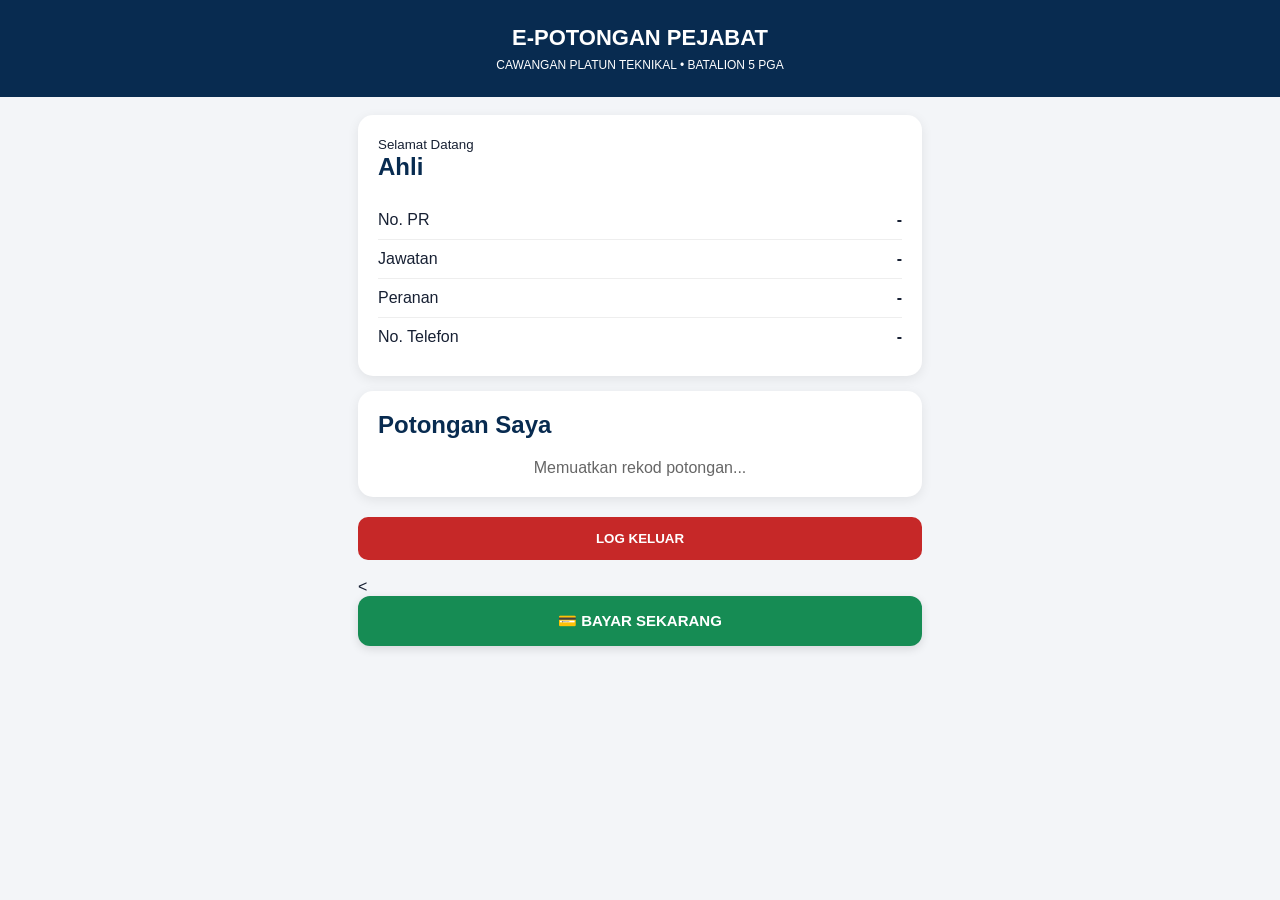
==== pages/ahli.html @ 23800a43 "Update ahli.html" ====
<!DOCTYPE html>
<html lang="ms">
<head>
<meta charset="UTF-8">
<meta name="viewport" content="width=device-width, initial-scale=1.0">

<title>Dashboard Ahli | EPP-PT</title>

<style>
* {
  box-sizing: border-box;
}

body {
  margin: 0;
  font-family: Arial, sans-serif;
  background: #f3f5f8;
  color: #172033;
}

header {
  background: #082b50;
  color: white;
  padding: 25px 18px;
  text-align: center;
}

header h1 {
  margin: 0;
  font-size: 22px;
}

header p {
  margin: 7px 0 0;
  font-size: 12px;
}

.container {
  max-width: 600px;
  margin: auto;
  padding: 18px;
}

.card {
  background: white;
  padding: 20px;
  margin-bottom: 15px;
  border-radius: 15px;
  box-shadow: 0 3px 12px rgba(0,0,0,.08);
}

.card h2 {
  margin-top: 0;
  color: #082b50;
}

.row {
  display: flex;
  justify-content: space-between;
  gap: 15px;
  padding: 10px 0;
  border-bottom: 1px solid #eee;
}

.row:last-child {
  border-bottom: none;
}

.value {
  font-weight: bold;
  text-align: right;
}

.total {
  background: #082b50;
  color: white;
  padding: 18px;
  border-radius: 12px;
  margin-top: 15px;
  text-align: center;
}

.total small {
  display: block;
  margin-bottom: 5px;
}

.total strong {
  font-size: 30px;
}

.status {
  margin-top: 12px;
  text-align: center;
  font-weight: bold;
}

.loading {
  text-align: center;
  color: #666;
}

.logout {
  width: 100%;
  padding: 14px;
  border: 0;
  border-radius: 10px;
  background: #c62828;
  color: white;
  font-weight: bold;
  margin-top: 5px;
}
</style>
</head>

<body>

<header>
  <h1>E-POTONGAN PEJABAT</h1>
  <p>CAWANGAN PLATUN TEKNIKAL • BATALION 5 PGA</p>
</header>

<div class="container">

  <div class="card">
    <small>Selamat Datang</small>
    <h2 id="nama">Ahli</h2>

    <div class="row">
      <span>No. PR</span>
      <span class="value" id="pr">-</span>
    </div>

    <div class="row">
      <span>Jawatan</span>
      <span class="value" id="jawatan">-</span>
    </div>

    <div class="row">
      <span>Peranan</span>
      <span class="value" id="role">-</span>
    </div>

    <div class="row">
      <span>No. Telefon</span>
      <span class="value" id="telefon">-</span>
    </div>
  </div>


  <div class="card">

    <h2>Potongan Saya</h2>

    <div id="loading" class="loading">
      Memuatkan rekod potongan...
    </div>

    <div id="potongan" style="display:none;">

      <div class="row">
        <span>Bulan</span>
        <span class="value" id="bulan">-</span>
      </div>

      <div class="row">
        <span>Mess</span>
        <span class="value" id="mess">RM0.00</span>
      </div>

      <div class="row">
        <span>Pejabat</span>
        <span class="value" id="pejabat">RM0.00</span>
      </div>

      <div class="row">
        <span>Perkep</span>
        <span class="value" id="perkep">RM0.00</span>
      </div>

      <div class="row">
        <span>Perumahan</span>
        <span class="value" id="perumahan">RM0.00</span>
      </div>

      <div class="row">
        <span>Khairat</span>
        <span class="value" id="khairat">RM0.00</span>
      </div>

      <div class="total">
        <small>JUMLAH POTONGAN</small>
        <strong id="jumlah">RM0.00</strong>
      </div>

      <div class="status">
        Status: <span id="status">-</span>
      </div>

    </div>

  </div>

  <button class="logout" onclick="logout()">
    LOG KELUAR
  </button>

</div>


<script>

const API_URL = "https://script.google.com/macros/s/AKfycbzOuvnZvar69XHxbw8fivoJX0BrivS-vAbATjt8_MUszr8OegDnQfIyjnyQadyGXD-keg/exec";

const user = JSON.parse(localStorage.getItem("user"));

if (!user) {
    window.location.href = "/EPP-PT/";
}

document.getElementById("nama").textContent =
  user.nama || "Ahli";

document.getElementById("pr").textContent =
  user.pr || "-";

document.getElementById("jawatan").textContent =
  user.jawatan || "-";

document.getElementById("role").textContent =
  user.role || "-";

document.getElementById("telefon").textContent =
  user.telefon || "-";


function formatRM(value) {
  return "RM" + Number(value || 0).toFixed(2);
}


fetch(
  API_URL +
  "?action=potongan&pr=" +
  encodeURIComponent(user.pr)
)

.then(response => response.json())

.then(data => {

  document.getElementById("loading").style.display = "none";

  if (data.success) {

    document.getElementById("potongan").style.display = "block";

    document.getElementById("bulan").textContent =
      data.bulan + " " + data.tahun;

    document.getElementById("mess").textContent =
      formatRM(data.mess);

    document.getElementById("pejabat").textContent =
      formatRM(data.pejabat);

    document.getElementById("perkep").textContent =
      formatRM(data.perkep);

    document.getElementById("perumahan").textContent =
      formatRM(data.perumahan);

    document.getElementById("khairat").textContent =
      formatRM(data.khairat);

    document.getElementById("jumlah").textContent =
    formatRM(data.jumlah);

document.getElementById("status").textContent =
    data.status || "-";

localStorage.setItem("potongan", JSON.stringify(data));
localStorage.setItem("potongan_pr", user.pr);

} else {

    document.getElementById("loading").textContent =
      "Tiada rekod potongan dijumpai.";

  }

})

.catch(error => {

  console.error(error);

  document.getElementById("loading").textContent =
    "Gagal memuatkan rekod potongan.";

});


function logout() {
    localStorage.clear();
    window.location.href = "../index.html";
}
    localStorage.clear();
    window.location.replace("/EPP-PT/");
}
    localStorage.removeItem("user");
    localStorage.removeItem("potongan");
    localStorage.removeItem("potongan_pr");

    window.location.href = "/EPP-PT/";
}

</script>

<div style="max-width:600px; margin:0 auto; padding:0 18px 25px;">
  <<button onclick="localStorage.setItem('potongan_pr', JSON.parse(localStorage.getItem('user')).pr); window.location.href='bayaran.html?v=20260726-4';"'"
    style="
      width:100%;
      padding:16px;
      border:none;
      border-radius:12px;
      background:#168c54;
      color:white;
      font-size:15px;
      font-weight:bold;
      cursor:pointer;
      box-shadow:0 3px 10px rgba(0,0,0,.12);
    ">
    💳 BAYAR SEKARANG
  </button>
</div>

</body>
</html>
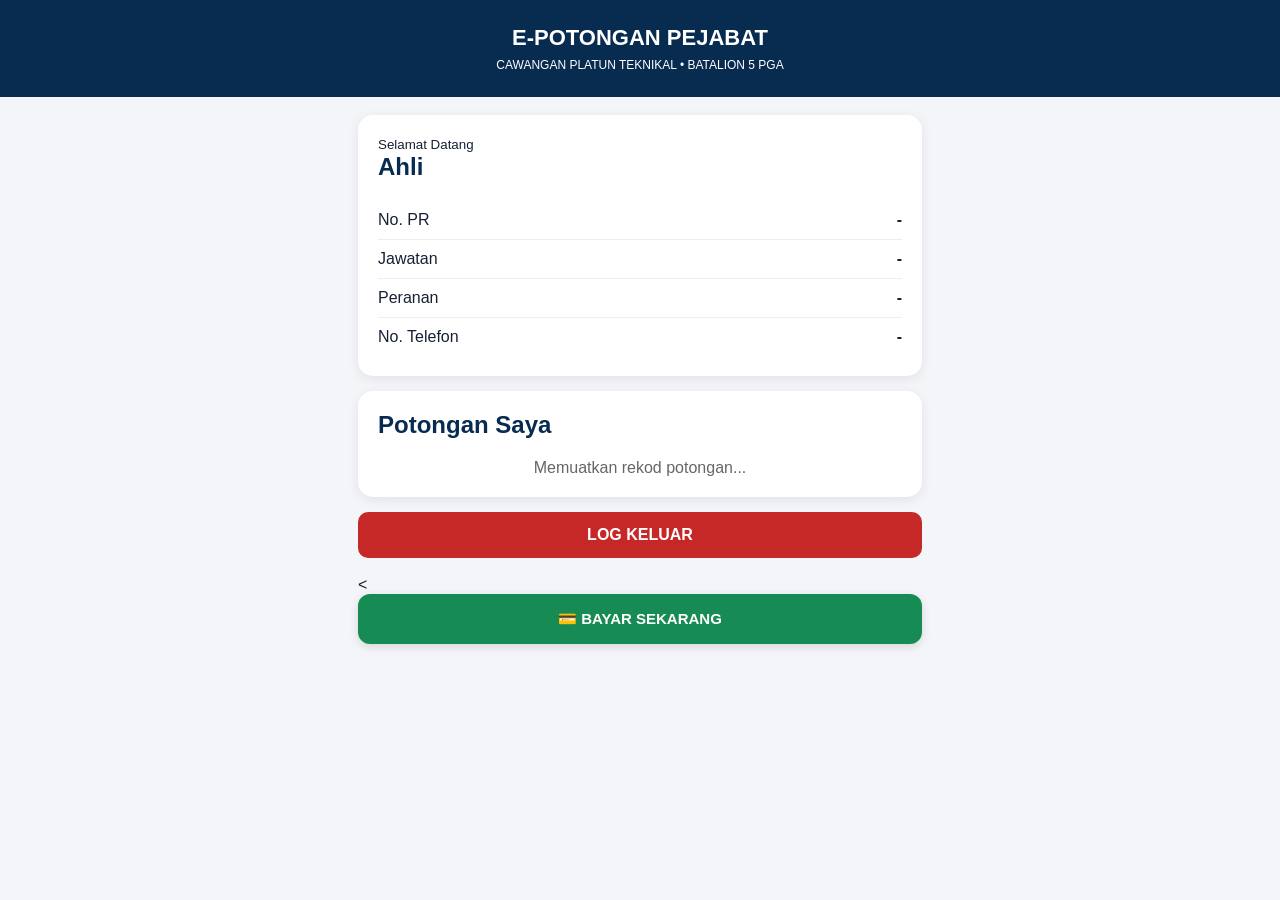
==== commit 32ff46b1: "Update ahli.html" ====
--- a/pages/ahli.html
+++ b/pages/ahli.html
@@ -201,9 +201,9 @@
 
   </div>
 
-  <button class="logout" onclick="logout()">
+  <a href="/EPP-PT/pages/login.html" class="logout" style="display:block;text-align:center;text-decoration:none;">
     LOG KELUAR
-  </button>
+</a>
 
 </div>
 
@@ -302,6 +302,13 @@
 
 
 function logout() {
+    localStorage.removeItem("user");
+    localStorage.removeItem("potongan");
+    localStorage.removeItem("potongan_pr");
+    localStorage.removeItem("user_pr");
+
+    window.location.href = "/EPP-PT/pages/login.html";
+}
     localStorage.clear();
     window.location.href = "../index.html";
 }
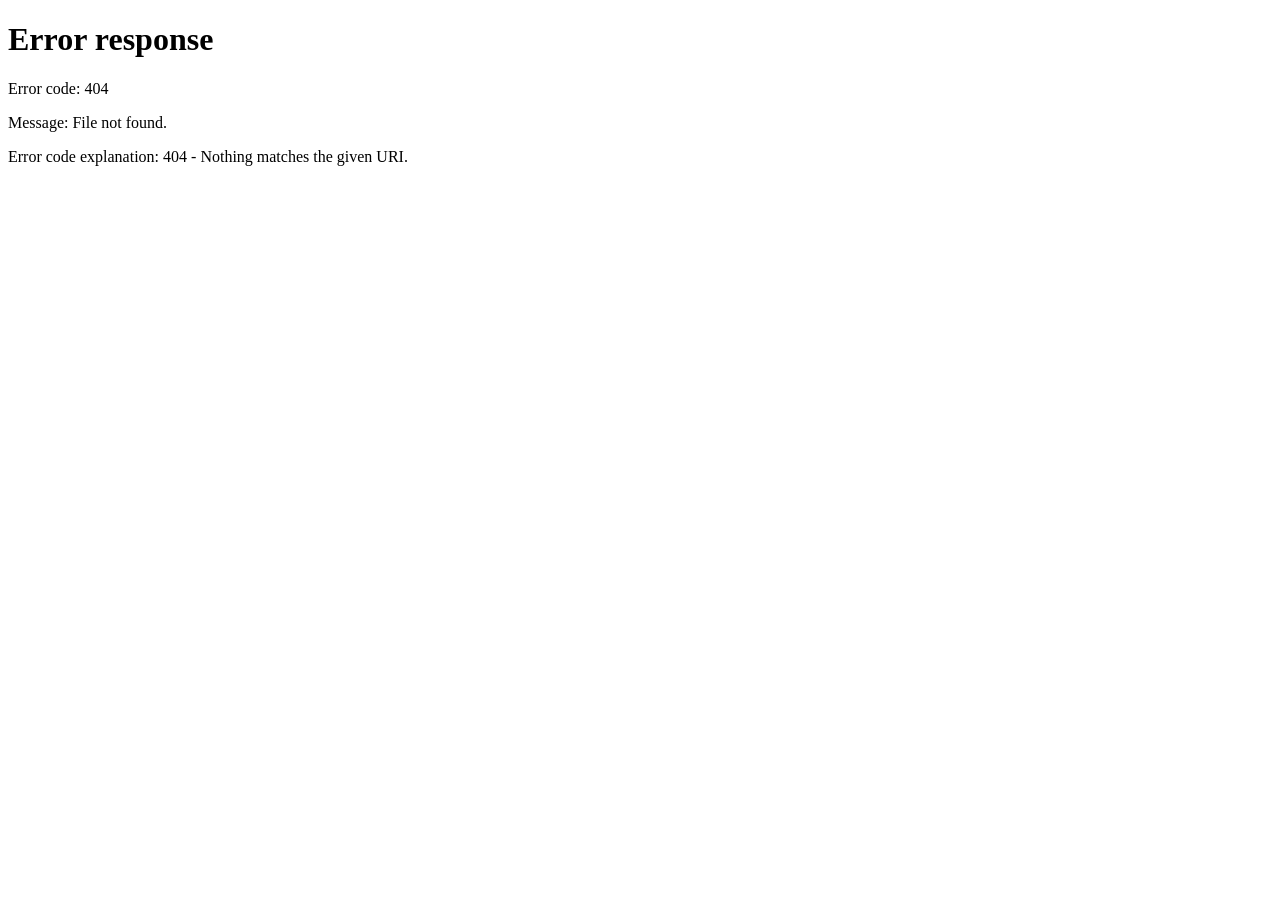
==== commit 217c0c50: "Update ahli.html" ====
--- a/pages/ahli.html
+++ b/pages/ahli.html
@@ -201,10 +201,9 @@
 
   </div>
 
-  <a href="/EPP-PT/pages/login.html" class="logout" style="display:block;text-align:center;text-decoration:none;">
+  <a href="#" class="logout" onclick="logout(); return false;" style="display:block;text-align:center;text-decoration:none;">
     LOG KELUAR
 </a>
-
 </div>
 
 
@@ -305,21 +304,8 @@
     localStorage.removeItem("user");
     localStorage.removeItem("potongan");
     localStorage.removeItem("potongan_pr");
-    localStorage.removeItem("user_pr");
 
     window.location.href = "/EPP-PT/pages/login.html";
-}
-    localStorage.clear();
-    window.location.href = "../index.html";
-}
-    localStorage.clear();
-    window.location.replace("/EPP-PT/");
-}
-    localStorage.removeItem("user");
-    localStorage.removeItem("potongan");
-    localStorage.removeItem("potongan_pr");
-
-    window.location.href = "/EPP-PT/";
 }
 
 </script>
